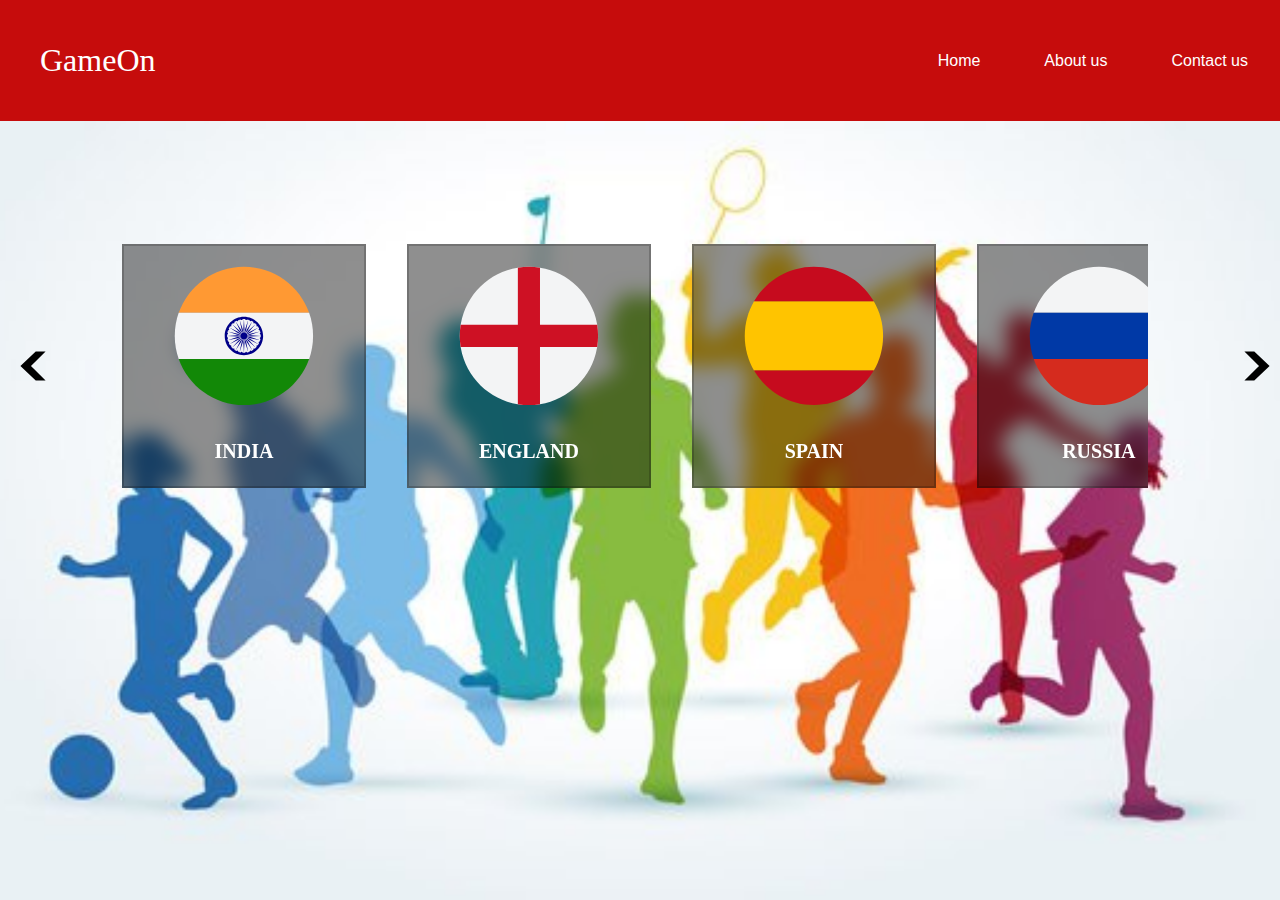
==== index.html @ ccfa8f46 "Initial commit" ====
<!DOCTYPE html>
<html lang="en">
<head>
    <meta charset="UTF-8">
    <meta name="viewport" content="width=device-width, initial-scale=1.0">
    <title>SPORTS MANAGEMENT SYSTEM</title>
    <link rel="stylesheet" href="styles.css">
</head>
<body>
    <div class="hero">
    <header id="navbar">
        
            <a class="logo">GameOn</a>
       <nav class="header">
            <ul>
                <li class="item"><a href="#">Home</a></li>
                <li class="item"><a href=""> About us</a></li>
                <li class="item"><a href="">Contact us</a></li>
            </ul>
        </nav>
        </header>
        <div class="scrolll">
        <button class="icon" onclick="scrollr()"><img src="before.svg" class="next"></button>
        
        <div class="scroll">
            <div class="element">
                <a href="india.php" class="drinks">
                <div class="content">
                <img src="indiaflag.svg" class="drink">
                <h1 id="india">INDIA</h1>
                </div>
                </a>
            </div>
            <div class="element">
                <div class="content">
                <a href="soups.php" class="soups">
                <img src="englandflag.svg" class="drink">
                <h1>ENGLAND</h1>
                </div>
                </a>
            </div>
            <div class="element">
                <div class="content">
                <a href="snacks.php" class="snacks">
                <img src="spainflag.svg" class="drink">
                <h1>SPAIN</h1>
                </div>
                </a>
            </div>
            <div class="element">
                <div class="content">
                <a href="desserts.php" class="desserts">  
                <img src="russiaflag.svg" class="drink">
                <h1>RUSSIA</h1>
                </div>
                </a>  
            </div>
            <div class="element">
                <div class="content">
                <a href="Maincourse.php" class="maincourse">
                <img src="germanyflag.svg" class="drink">
                <h1>GERMANY</h1>
                </div>
                </a>    
            </div>
        </div>
        <button class="icon" onclick="scrolll()"><img src="next.svg" class="next"></button>
        </div>
        <script src="index.js"></script>
    </div>
</div>
</body>
</html>
---- styles.css ----
/*Css reset*/
*{
    margin:0;
    padding:0;

}

/*Css Variables*/
:root{
    --navbar-height: 59px;

}
.logo{
   margin-left: 20px;
   font-size: 32px;
   color: white;
   text-decoration: none;
}

body{
   background-image:url(bg.1.jpg);
   background-size: cover;
   background-position: center;
   background-attachment: fixed;
}
#navbar{
    display:flex;
    align-items: center;
    position:fixed;
    padding: 20px;
    justify-content: space-between;
    top:0px;
    width: 100%;

}
.header{
   margin-right: 20px;
}
#image{
    height: 56px;
    margin: 3px 5px;
}

 
 #navbar ul{
    display: flex;
    width: 100%;
    font-family: 'Fira Sans', sans-serif;
    
   
 }

 #navbar{
   background-color:rgb(198, 12, 12);
    position: fixed;
    z-index: 9999;
    height: 9%;
    width:100%;
    top:0px;
    left:0px;
    opacity: 1;

   
 }

 #navbar ul li{
    list-style: none;
    font-size: 1.3 rem;
 }

 #navbar ul li a{
    color: white;
    display: inline-block;
    padding: 3px 32px;
    border-radius: 20px;
    text-decoration: none;
 }

 #navbar ul li a:hover {
    color: black;
    background-color: white;
    
 }

 #section h1{
    display:contents;
    padding-left: 20px;
 }
  /*home*/
  #home{
    display: contents ;
    flex-direction: column;
    padding: 3px 200px ;
    height: 690px;
    justify-content:flex-start,left;
    align-items:flex-start,left;
 }


  .scroll{
   position: relative;
   top: 30%;
   width: 80%;
   padding: 50px;
   margin: auto;
   align-items: center;
   display: grid;
   gap: 5rem;
   grid-auto-flow: column;
   grid-auto-columns: 21%;
   overflow-x: auto;
   overscroll-behavior-inline: contain;
}
.element{
   margin-top: 70px;
   background: rgb(0 0 0 / 44%);
   text-decoration: none;
   min-height: 200px;
   width: 200px;
   padding: 20px;
   border: 2px solid rgba(0, 0, 0, 0.2);
   backdrop-filter: blur(10px);
   text-align: center;
   transition: transform 0.3s;
   cursor: pointer;
   overflow: hidden;
}
.element:hover{
   transform: translateY(-10px);
}
.element1:hover{
   transform: translateY(-10px);
}
.drink{
   width: 70%;
   cursor: pointer;
   position: relative;
}
.element .content h1{
   padding-top: 30px;
   font-size: 20px;
   color: rgb(255, 255, 255);
}
.next{
   position: fixed;
   width: 70px;
}
.next:hover{
   cursor: pointer;
}
.scroll::-webkit-scrollbar{
   -webkit-appearance: none;
}
.icon{
   position: relative;
   top:30%;
   background-color: black;
   width: 0px;
   outline: none;
   border: none;
   cursor: pointer;
}
.scrolll{
   display: grid;
   grid-auto-flow: column;
   padding-right: 60px;
}

@media(max-width:700px){
.logo{
   padding-left: 40px;
}

.icon{
   display: none;
}
.banner{
   background: none;
}
.scroll{
   width: 90%;
   display: flex;
   flex-direction: column;

}
.element{
   width:90%;
}
}
.drinks{
   text-decoration: none;
   color: #fff;
}
.soups{
   text-decoration: none;
   color: #fff;
}
.snacks{
   text-decoration: none;
   color: #fff;
}
.desserts{
   text-decoration: none;
   color: #fff;
}
.instantmixes{
   text-decoration: none;
   color: #fff;
}
.maincourse{
   text-decoration: none;
   color: #fff;
}
.heading{
   margin-left: 150px;
}
.add{
   color: black;
   text-decoration: none;
   position: absolute;
   top: 114px;
   right: 30px;
   font-size: 21px;
}
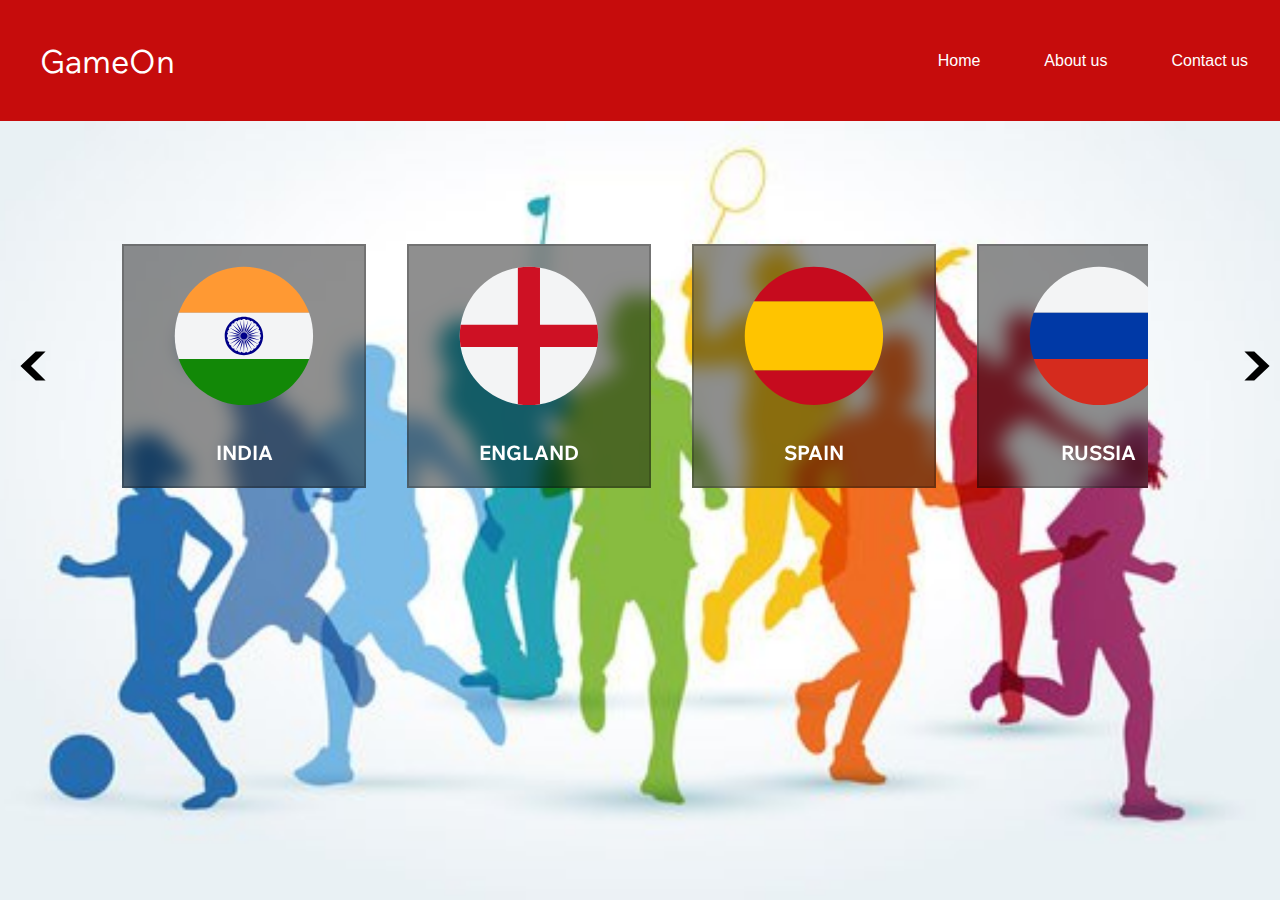
==== commit 290a589b: "new changes" ====
--- a/index.html
+++ b/index.html
@@ -4,7 +4,7 @@
     <meta charset="UTF-8">
     <meta name="viewport" content="width=device-width, initial-scale=1.0">
     <title>SPORTS MANAGEMENT SYSTEM</title>
-    <link rel="stylesheet" href="styles.css">
+    <link rel="stylesheet" href="./css/styles.css">
 </head>
 <body>
     <div class="hero">
@@ -20,13 +20,13 @@
         </nav>
         </header>
         <div class="scrolll">
-        <button class="icon" onclick="scrollr()"><img src="before.svg" class="next"></button>
+        <button class="icon" onclick="scrollr()"><img src="./svg/before.svg" class="next"></button>
         
         <div class="scroll">
             <div class="element">
                 <a href="india.php" class="drinks">
                 <div class="content">
-                <img src="indiaflag.svg" class="drink">
+                <img src="./svg/indiaflag.svg" class="drink">
                 <h1 id="india">INDIA</h1>
                 </div>
                 </a>
@@ -34,7 +34,7 @@
             <div class="element">
                 <div class="content">
                 <a href="soups.php" class="soups">
-                <img src="englandflag.svg" class="drink">
+                <img src="./svg/englandflag.svg" class="drink">
                 <h1>ENGLAND</h1>
                 </div>
                 </a>
@@ -42,7 +42,7 @@
             <div class="element">
                 <div class="content">
                 <a href="snacks.php" class="snacks">
-                <img src="spainflag.svg" class="drink">
+                <img src="./svg/spainflag.svg" class="drink">
                 <h1>SPAIN</h1>
                 </div>
                 </a>
@@ -50,7 +50,7 @@
             <div class="element">
                 <div class="content">
                 <a href="desserts.php" class="desserts">  
-                <img src="russiaflag.svg" class="drink">
+                <img src="./svg/russiaflag.svg" class="drink">
                 <h1>RUSSIA</h1>
                 </div>
                 </a>  
@@ -58,13 +58,13 @@
             <div class="element">
                 <div class="content">
                 <a href="Maincourse.php" class="maincourse">
-                <img src="germanyflag.svg" class="drink">
+                <img src="./svg/germanyflag.svg" class="drink">
                 <h1>GERMANY</h1>
                 </div>
                 </a>    
             </div>
         </div>
-        <button class="icon" onclick="scrolll()"><img src="next.svg" class="next"></button>
+        <button class="icon" onclick="scrolll()"><img src="./svg/next.svg" class="next"></button>
         </div>
         <script src="index.js"></script>
     </div>
--- a/css/styles.css
+++ b/css/styles.css
@@ -0,0 +1,232 @@
+
+@import url('https://fonts.googleapis.com/css2?family=Wix+Madefor+Text:ital,wght@0,400..800;1,400..800&display=swap');
+
+body {
+   font-family: "Wix Madefor Text", sans-serif;
+   font-optical-sizing: auto;
+   font-style: normal;
+ }
+ 
+*{
+    margin:0;
+    padding:0;
+
+}
+
+/*Css Variables*/
+:root{
+    --navbar-height: 59px;
+
+}
+.logo{
+   margin-left: 20px;
+   font-size: 32px;
+   color: white;
+   text-decoration: none;
+}
+
+body{
+   background-image:url(..//Images/bg.1.jpg);
+   background-size: cover;
+   background-position: center;
+   background-attachment: fixed;
+}
+#navbar{
+    display:flex;
+    align-items: center;
+    position:fixed;
+    padding: 20px;
+    justify-content: space-between;
+    top:0px;
+    width: 100%;
+
+}
+.header{
+   margin-right: 20px;
+}
+#image{
+    height: 56px;
+    margin: 3px 5px;
+}
+
+ 
+ #navbar ul{
+    display: flex;
+    width: 100%;
+    font-family: 'Fira Sans', sans-serif;
+    
+   
+ }
+
+ #navbar{
+   background-color:rgb(198, 12, 12);
+    position: fixed;
+    z-index: 9999;
+    height: 9%;
+    width:100%;
+    top:0px;
+    left:0px;
+    opacity: 1;
+
+   
+ }
+
+ #navbar ul li{
+    list-style: none;
+    font-size: 1.3 rem;
+ }
+
+ #navbar ul li a{
+    color: white;
+    display: inline-block;
+    padding: 3px 32px;
+    border-radius: 20px;
+    text-decoration: none;
+ }
+
+ #navbar ul li a:hover {
+    color: black;
+    background-color: white;
+    
+ }
+
+ #section h1{
+    display:contents;
+    padding-left: 20px;
+ }
+  /*home*/
+  #home{
+    display: contents ;
+    flex-direction: column;
+    padding: 3px 200px ;
+    height: 690px;
+    justify-content:flex-start,left;
+    align-items:flex-start,left;
+ }
+
+
+  .scroll{
+   position: relative;
+   top: 30%;
+   width: 80%;
+   padding: 50px;
+   margin: auto;
+   align-items: center;
+   display: grid;
+   gap: 5rem;
+   grid-auto-flow: column;
+   grid-auto-columns: 21%;
+   overflow-x: auto;
+   overscroll-behavior-inline: contain;
+}
+.element{
+   margin-top: 70px;
+   background: rgb(0 0 0 / 44%);
+   text-decoration: none;
+   min-height: 200px;
+   width: 200px;
+   padding: 20px;
+   border: 2px solid rgba(0, 0, 0, 0.2);
+   backdrop-filter: blur(10px);
+   text-align: center;
+   transition: transform 0.3s;
+   cursor: pointer;
+   overflow: hidden;
+}
+.element:hover{
+   transform: translateY(-10px);
+}
+.element1:hover{
+   transform: translateY(-10px);
+}
+.drink{
+   width: 70%;
+   cursor: pointer;
+   position: relative;
+}
+.element .content h1{
+   padding-top: 30px;
+   font-size: 20px;
+   color: rgb(255, 255, 255);
+}
+.next{
+   position: fixed;
+   width: 70px;
+}
+.next:hover{
+   cursor: pointer;
+}
+.scroll::-webkit-scrollbar{
+   -webkit-appearance: none;
+}
+.icon{
+   position: relative;
+   top:30%;
+   background-color: black;
+   width: 0px;
+   outline: none;
+   border: none;
+   cursor: pointer;
+}
+.scrolll{
+   display: grid;
+   grid-auto-flow: column;
+   padding-right: 60px;
+}
+
+@media(max-width:700px){
+.logo{
+   padding-left: 40px;
+}
+
+.icon{
+   display: none;
+}
+.banner{
+   background: none;
+}
+.scroll{
+   width: 90%;
+   display: flex;
+   flex-direction: column;
+
+}
+.element{
+   width:90%;
+}
+}
+.drinks{
+   text-decoration: none;
+   color: #fff;
+}
+.soups{
+   text-decoration: none;
+   color: #fff;
+}
+.snacks{
+   text-decoration: none;
+   color: #fff;
+}
+.desserts{
+   text-decoration: none;
+   color: #fff;
+}
+.instantmixes{
+   text-decoration: none;
+   color: #fff;
+}
+.maincourse{
+   text-decoration: none;
+   color: #fff;
+}
+.heading{
+   margin-left: 150px;
+}
+.add{
+   color: black;
+   text-decoration: none;
+   position: absolute;
+   top: 114px;
+   right: 30px;
+   font-size: 21px;
+}